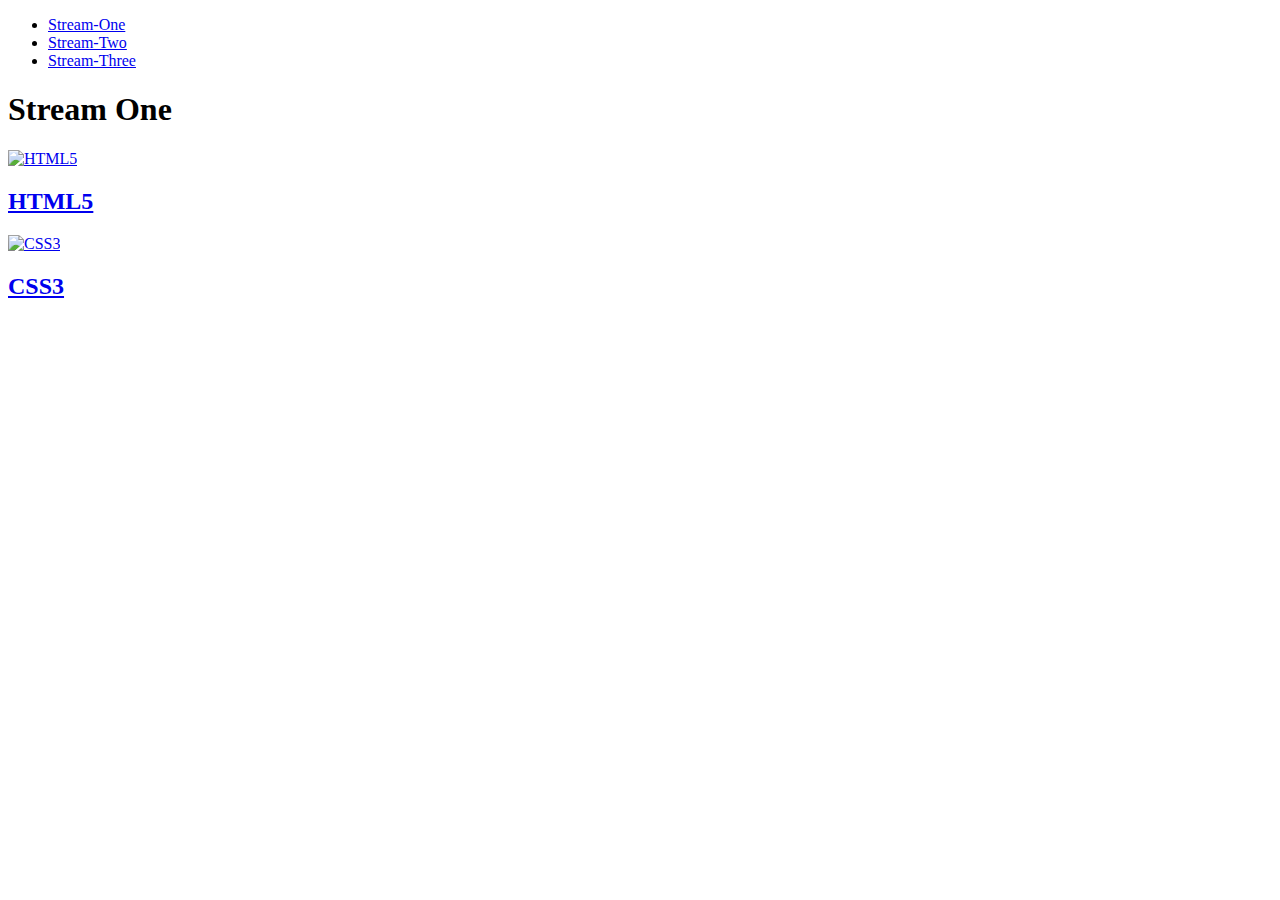
==== index.html @ 7b9dd94d "rename stream-one.html to index.html" ====
<!DOCTYPE html>
<html lang="en">
<head>
    <meta charset="UTF-8" />
    <title>Hello World</title>
    <link rel="stylesheet" href="CSS/Style.css">
</head>
<body>
 <nav>
      <ul>
      
       <li><a href="index.html">Stream-One</a></li>
       <li><a href="Stream-two.html">Stream-Two</a></li>
       <li><a href="Stream-three.html">Stream-Three</a></li>
     
     </ul>
 </nav>
    <h1>Stream One</h1>
     <div class="card">
       <a href="https://en.wikipedia.org/wiki/HTML5" target="_blank">
          <img src="https://upload.wikimedia.org/wikipedia/commons/thumb/6/61/HTML5_logo_and_wordmark.svg/1200px-HTML5_logo_and_wordmark.svg.png" alt="HTML5">
          <h2>HTML5</h2>
       </a>
    </div>

    <div class="card">
       <a href="https://en.wikipedia.org/wiki/Cascading_Style_Sheets" target="_blank">
          <img src="https://upload.wikimedia.org/wikipedia/commons/thumb/d/d5/CSS3_logo_and_wordmark.svg/1200px-CSS3_logo_and_wordmark.svg.png" alt="CSS3">
          <h2>CSS3</h2>
       </a>
    </div>

</body>
</html>
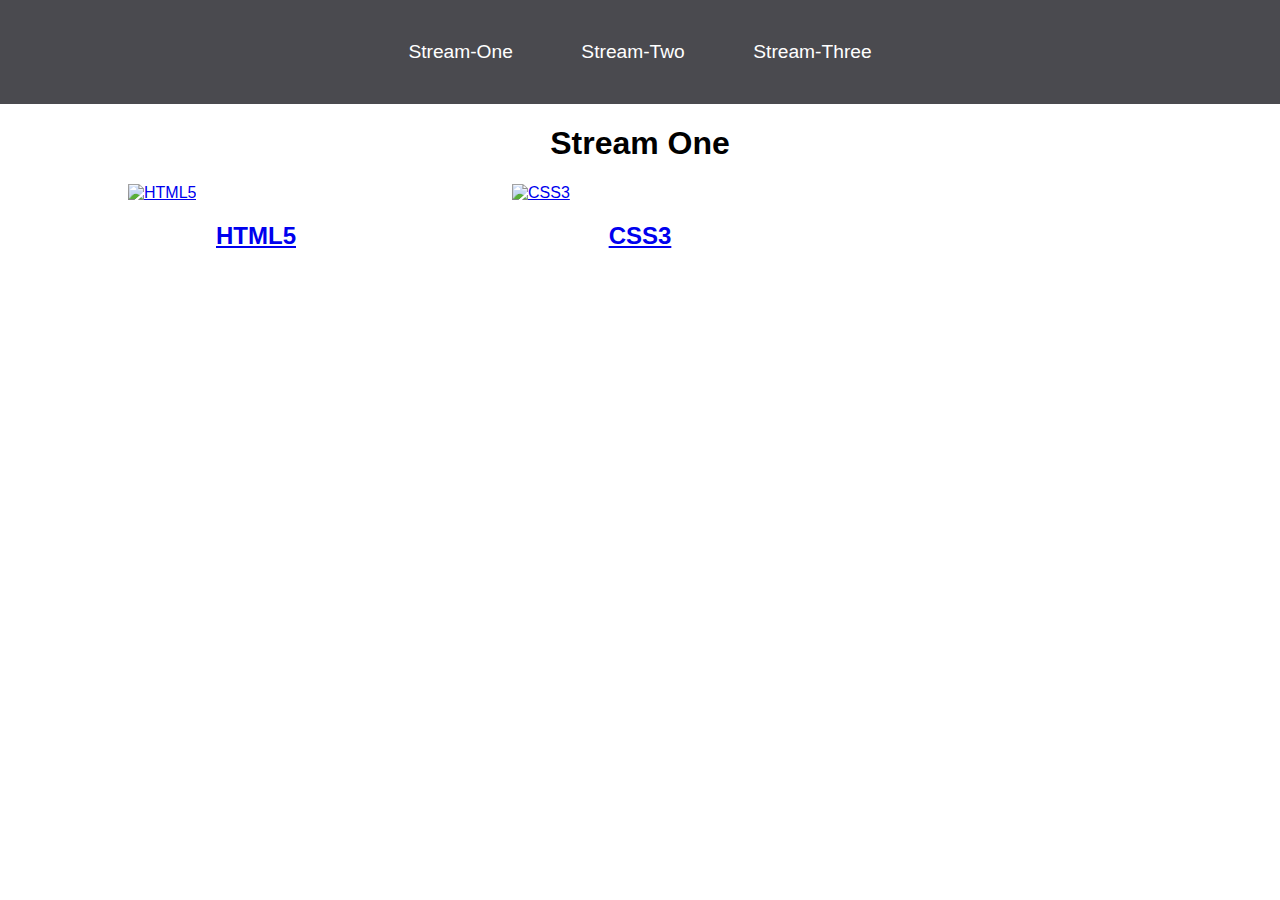
==== commit 71f428c7: "new update" ====
--- a/index.html
+++ b/index.html
@@ -3,15 +3,15 @@
 <head>
     <meta charset="UTF-8" />
     <title>Hello World</title>
-    <link rel="stylesheet" href="CSS/Style.css">
+    <link rel="stylesheet" href="css/Style.css">
 </head>
 <body>
  <nav>
       <ul>
       
        <li><a href="index.html">Stream-One</a></li>
-       <li><a href="Stream-two.html">Stream-Two</a></li>
-       <li><a href="Stream-three.html">Stream-Three</a></li>
+       <li><a href="stream-two.html">Stream-Two</a></li>
+       <li><a href="stream-three.html">Stream-Three</a></li>
      
      </ul>
  </nav>
--- a/css/Style.css
+++ b/css/Style.css
@@ -0,0 +1,53 @@
+body {
+    margin: 0;
+    padding: 0;
+    font-family: 'Oswald', sans-serif;
+}
+
+nav ul {
+    list-style: none;
+    background-color: #4a4a4f;
+    text-align: center;
+    padding: 0;
+    margin: 0;
+}
+
+nav li {
+    font-size: 1.2em;
+    line-height: 40px;
+    height: 40px;
+    display: inline-block;
+    margin: 2.5%;
+}
+
+nav a {
+    text-decoration: none;
+    color: #fff;
+    display: block;
+}
+
+nav a:hover {
+    background-color: #fff;
+    color: #4a4a4f;
+}
+
+.card {
+    float: left;
+    width: 20%;
+    margin-left: 10%;
+
+}
+
+.card a {
+    text-align: center;
+}
+
+img {
+    width: 100%;
+    height: 180px;
+    
+}
+
+h1 {
+    text-align: center;
+}